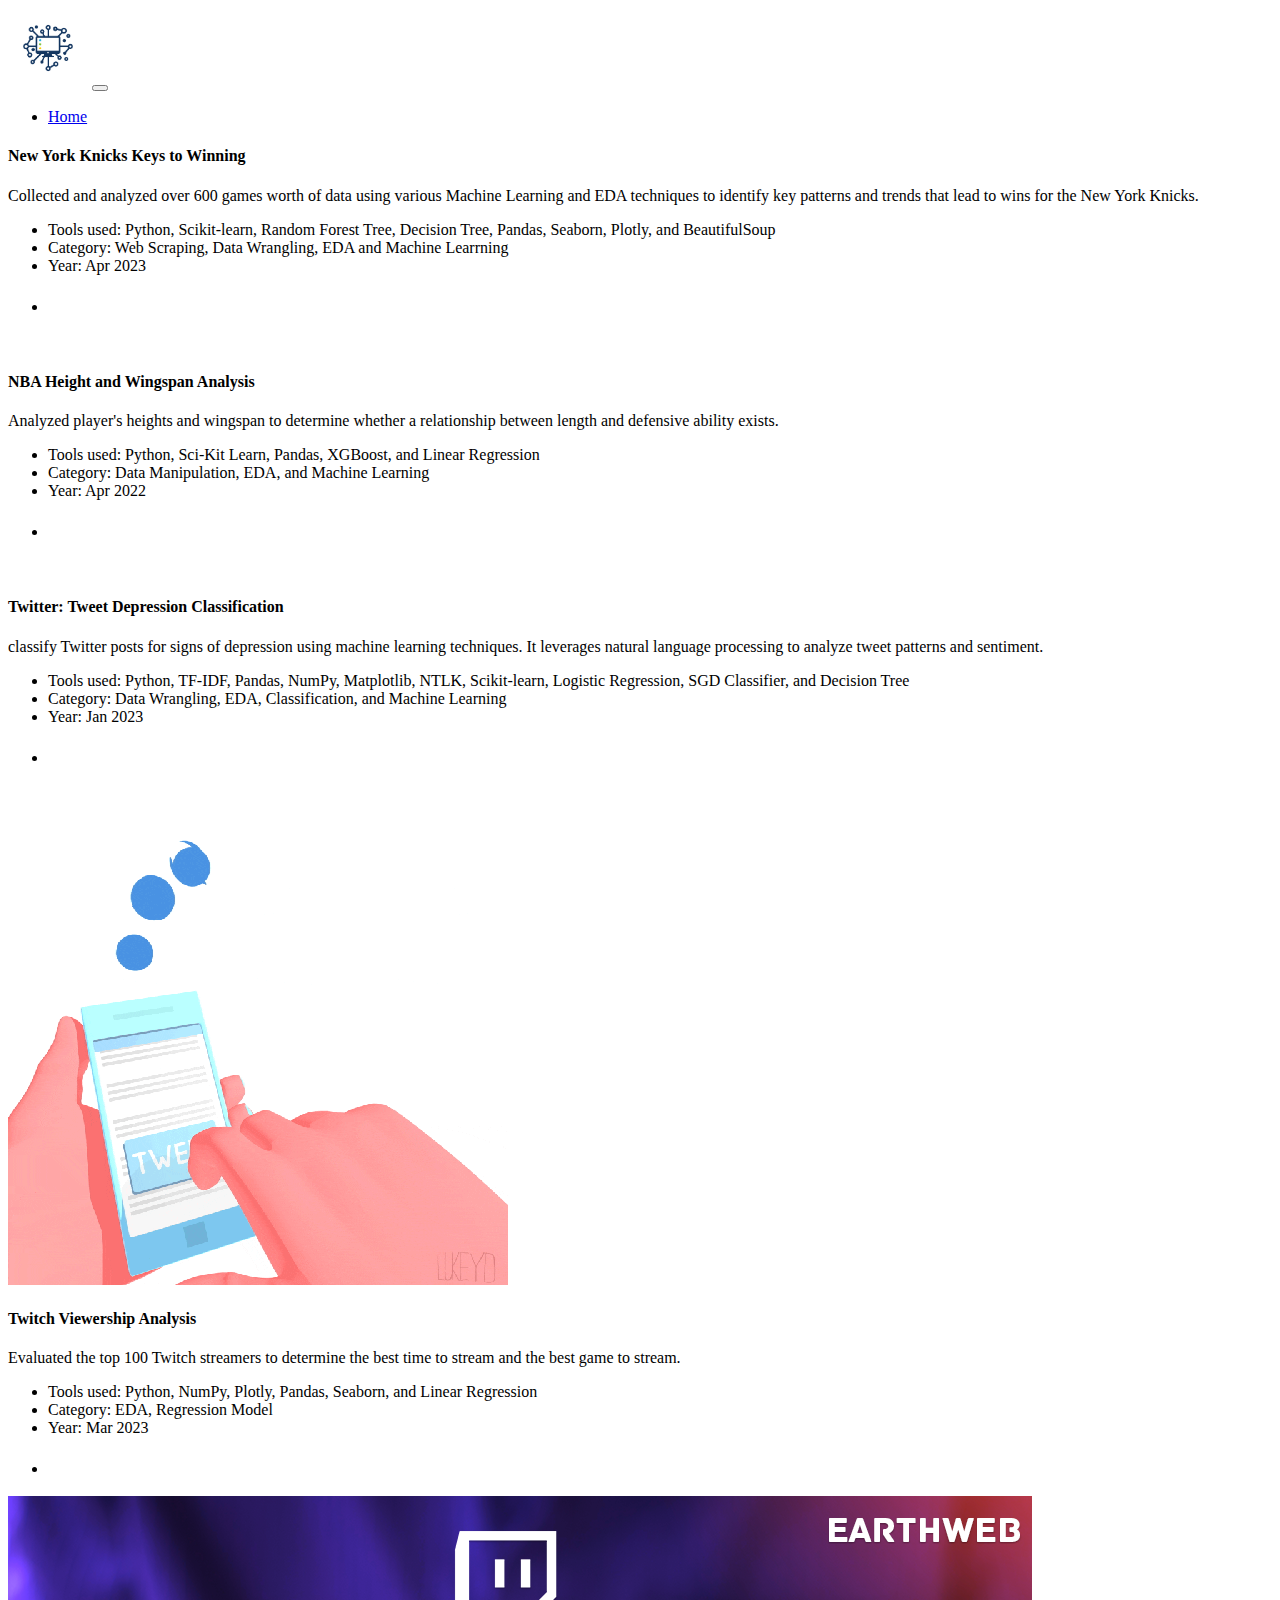
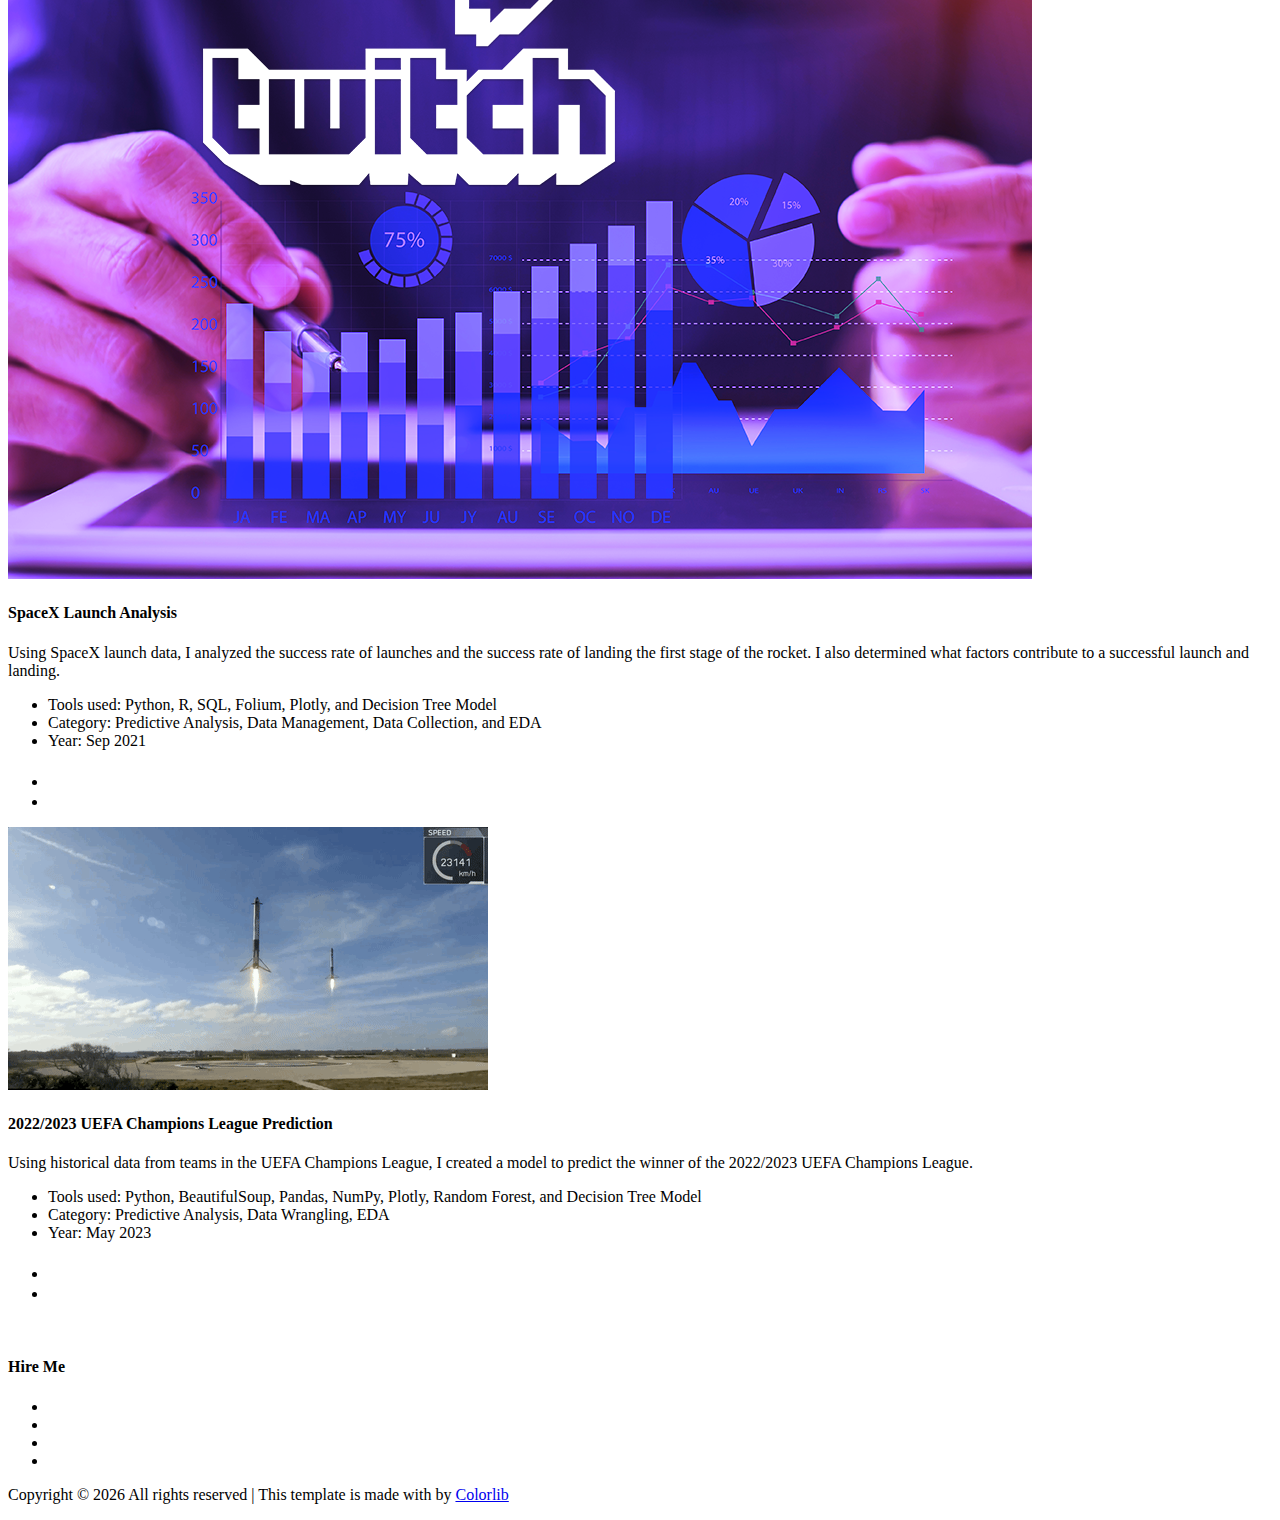
==== ds-projects.html @ 89e6c22e "Website" ====
<!DOCTYPE html>
<html lang="en">

<head>
  <!-- Required meta tags -->
  <meta charset="utf-8" />
  <meta name="viewport" content="width=device-width, initial-scale=1, shrink-to-fit=no" />
  <link rel="icon" href="img/gallery/spiral2.gif" type="image/gif" />
  <title>Data Science Projects</title>
  <!-- Bootstrap CSS -->
  <link href='https://d33wubrfki0l68.cloudfront.net/bundles/6e9fb2414d121234c1c0a8d49f884661f40d5da2.css' rel='stylesheet'/>
  
  
  
  
  
  
  <!-- main css -->
  <link href='https://d33wubrfki0l68.cloudfront.net/css/9321ab280ab662a8c6b8af6b83081fc24084a341/css/style.css' rel='stylesheet'/>
  <script src="https://kit.fontawesome.com/cacb60c650.js" crossorigin="anonymous"></script>
</head>

<body>
  <!--================Header Menu Area =================-->
  <header class="header_area">
    <div class="main_menu">
      <nav class="navbar navbar-expand-lg navbar-light">
        <div class="container">
          <!-- Brand and toggle get grouped for better mobile display -->
          <a class='navbar-brand' href='/'><img src="logo.jpg" width="80px" alt="" /></a>
          <button class="navbar-toggler" type="button" data-toggle="collapse" data-target="#navbarSupportedContent"
            aria-controls="navbarSupportedContent" aria-expanded="false" aria-label="Toggle navigation">
            <span class="icon-bar"></span>
            <span class="icon-bar"></span>
            <span class="icon-bar"></span>
          </button>
          <!-- Collect the nav links, forms, and other content for toggling -->
          <div class="collapse navbar-collapse offset" id="navbarSupportedContent">
            <ul class="nav navbar-nav menu_nav justify-content-end">
              <li class="nav-item">
                <a class='nav-link' href='/'>Home</a>
              </li>
            </ul>
          </div>
        </div>
      </nav>
    </div>
  </header>
  <!--================Header Menu Area =================-->

  <!--================ Start portfolio Banner Area =================-->

  <!--================ End Portfolio Banner Area =================-->

  <!--================ Start Portfolio Details Area =================-->
  <section class="portfolio_details_area section_gap">
    <div class="container">
      <div class="portfolio_details_inner">

        <div class="row">
          <div class="offset-md-1 col-md-6">
            <div class="portfolio_right_text mt-30">
              <h4>New York Knicks Keys to Winning</h4>
              <p>
                Collected and analyzed over 600 games worth of data using various Machine Learning and EDA techniques to identify key patterns and trends that lead to wins for the New York Knicks.
              </p>
              <ul class="list">
                <li>
                  <span>Tools used</span>: Python, Scikit-learn, Random Forest Tree, Decision Tree, Pandas, Seaborn, Plotly, and BeautifulSoup
                <li><span>Category</span>: Web Scraping, Data Wrangling, EDA and Machine Learrning</li>
                <li><span>Year</span>: Apr 2023</li>
              </ul>
              <ul class="list social_details">
                <li>
                  <a href="https://github.com/Almadam1/Knicks-Keys-To-Winning"
                    target='_blank'><i class="fab fa-github" style="font-size:24px"></i>
                  </a>
                </li>
                  <a href="https://docs.google.com/presentation/d/1S7R_-AoevNMm-_3yv2B_z0_JuKFMd90P/edit?usp=sharing&ouid=108387860867160301877&rtpof=true&sd=true"
                    target='_blank'><i class="fab fa-google" style="font-size:24px"></i>
                    </a>
                </li>
              </ul>
            </div>
          </div>
          <div class=" col-md-4">
            <div class="left_img">
              <img class="img-fluid" src="img/gallery/knicks.gif" alt="" />
            </div>
          </div>
        </div>

        <div class="row">
          <div class="offset-md-1 col-md-6">
            <div class="portfolio_right_text mt-30">
              <h4>NBA Height and Wingspan Analysis</h4>
              <p>
                Analyzed player's heights and wingspan to determine whether a relationship between length and defensive ability exists.
              </p>
              <ul class="list">
                <li>
                  <span>Tools used</span>: Python, Sci-Kit Learn, Pandas, XGBoost, and Linear Regression
                </li>
                <li><span>Category</span>: Data Manipulation, EDA, and Machine Learning </li>
                <li><span>Year</span>: Apr 2022</li>
              </ul>
              <ul class="list social_details">
                <li>
                  <a href="https://www.kaggle.com/code/ahmedalmadami/nba-height-wingspan-and-defense-analysis" target='_blank'><i class="fab fa-kaggle"
                      style="font-size:24px"></i>
                  </a>
                </li>
              </ul>
            </div>
          </div>
          <div class=" col-md-4">
            <div class="left_img">
              <img class="img-fluid" src="img/gallery/height.gif" alt="" />
            </div>
          </div>
        </div>

        <div class="row">
          <div class="offset-md-1 col-md-6">
            <div class="portfolio_right_text mt-30">
              <h4>Twitter: Tweet Depression Classification</h4>
              <p>
                classify Twitter posts for signs of depression using machine learning techniques.
                 It leverages natural language processing to analyze tweet patterns and sentiment.
              </p>
              <ul class="list">
                <li>
                  <span>Tools used</span>: Python, TF-IDF, Pandas, NumPy, Matplotlib, NTLK, Scikit-learn, Logistic Regression, SGD Classifier, and Decision Tree
                </li>
                <li><span>Category</span>: Data Wrangling, EDA, Classification, and Machine Learning</li>
                <li><span>Year</span>: Jan 2023</li>
              </ul>
              <ul class="list social_details">
                <li>
                  <a href="https://github.com/Almadam1/Tweet-Classification/" target='_blank'><i
                      class="fab fa-github" style="font-size:24px"></i>
                  </a>
                </li>
                  <a href="https://www.kaggle.com/code/ahmedalmadami/twitter-depression-classification"
                    target='_blank'><i class="fab fa-kaggle" style="font-size:24px"></i>
                    </a>

              </ul>
            </div>
          </div>
          <div class=" col-md-4">
            <div class="left_img">
              <img class="img-fluid" src="img/gallery/twitterd.gif" alt="" />
            </div>
          </div>
        </div>

        <div class="row">
          <div class="offset-md-1 col-md-6">
            <div class="portfolio_right_text mt-30">
              <h4>Twitch Viewership Analysis</h4>
              <p>
                Evaluated the top 100 Twitch streamers to determine the best time to stream and the best game to stream.
              </p>
              <ul class="list">
                <li>
                  <span>Tools used</span>: Python, NumPy, Plotly, Pandas, Seaborn, and Linear Regression
                </li>
                <li><span>Category</span>: EDA, Regression Model</li>
                <li><span>Year</span>: Mar 2023</li>
              </ul>
              <ul class="list social_details">
                <li>
                  <a href="https://www.kaggle.com/code/ahmedalmadami/twitch-viewership-analysis" target='_blank'><i class="fab fa-kaggle"
                      style="font-size:24px"></i>
                  </a>
                </li>
              </ul>
            </div>
          </div>
          <div class=" col-md-4">
            <div class="left_img">
              <img class="img-fluid" src="img/gallery/twitch.webp" alt="" />
            </div>
          </div>
        </div>

        <div class="row">
          <div class="offset-md-1 col-md-6">
            <div class="portfolio_right_text mt-30">
              <h4>SpaceX Launch Analysis</h4>
              <p>
                Using SpaceX launch data, I analyzed the success rate of launches and the success rate of landing the first stage of the rocket.
                I also determined what factors contribute to a successful launch and landing.
              </p>
              <ul class="list">
                <li>
                  <span>Tools used</span>: Python, R, SQL, Folium, Plotly, and Decision Tree Model
                </li>
                <li><span>Category</span>: Predictive Analysis, Data Management, Data Collection, and EDA </li>
                <li><span>Year</span>: Sep 2021</li>
              </ul>
              <ul class="list social_details">
                <li>
                  <a href="https://docs.google.com/presentation/d/1pZbLDklRQ4jznfT0F1EU2PeZ2vCc05so/edit?usp=sharing&ouid=108387860867160301877&rtpof=true&sd=true"
                    target='_blank'><i class="fab fa-google" style="font-size:24px"></i></a>
                </li>
                <li>
                </li>
              </ul>
            </div>
          </div>
          <div class="col-md-4">
            <div class="left_img">
              <img class="img-fluid" src="img/gallery/spaceX.gif" alt="" />
            </div>
          </div>
        </div>
        <div class="row">
          <div class="offset-md-1 col-md-6">
            <div class="portfolio_right_text mt-30">
              <h4>2022/2023 UEFA Champions League Prediction </h4>
              <p>
                Using historical data from teams in the UEFA Champions League, I created a model to predict the winner of the 2022/2023 UEFA Champions League.
              </p>
              <ul class="list">
                <li>
                  <span>Tools used</span>: Python, BeautifulSoup, Pandas, NumPy, Plotly, Random Forest, and Decision Tree Model
                  
                </li>
                <li><span>Category</span>: Predictive Analysis, Data Wrangling, EDA</li>
                <li><span>Year</span>: May 2023</li>
              </ul>
              <ul class="list social_details">
                <li>
                  <a href="https://docs.google.com/presentation/d/1k201UmA6Ut8tGzDFlxoIVsOUIyeZTxsJ/edit?usp=sharing&ouid=108387860867160301877&rtpof=true&sd=true" target='_blank'><i class="fab fa-google"
                      style="font-size:24px"></i>
                  </a>
                </li>
                <li>
                </li>
              </ul>
            </div>
          </div>
          <div class="col-md-4">
            <div class="left_img">
              <img class="img-fluid" src="img/gallery/champions.gif" alt="" />
            </div>
          </div>
        </div>


  <!--================ Start Portfolio Details Area =================-->

  <!--================Footer Area =================-->
  <footer class="footer_area section_gap" id="contact-me">
    <div class="container">
      <div class="row footer_inner justify-content-center">
        <div class="col-lg-6 text-center">
          <aside class="f_widget social_widget">
            <div class="f_title">
              <h4>Hire Me</h4>
            </div>
            <ul class="list">
              <li>
                <a href="https://www.linkedin.com/in/ahmedalmadami//"><i class="fab fa-linkedin"></i></a>
              </li>
              <li>
                <a href="https://twitter.com/ahmedalmadami"><i class="fab fa-twitter"></i></a>
              </li>
              <li>
                <a href="https://www.kaggle.com/ahmedalmadami"><i class="fab fa-kaggle"></i></a>
              </li>
              <li>
                <a href="https://github.com/Almadam1"><i class="fab fa-github"></i></a>
              </li>
            </ul>
          </aside>
          <div class="copyright">
            <p>
              <!-- Link back to Colorlib can't be removed. Template is licensed under CC BY 3.0. -->
              Copyright &copy;
              <script>
                document.write(new Date().getFullYear());
              </script>
              All rights reserved | This template is made with
              <i class="fab fa-heart-o" aria-hidden="true"></i> by
              <a href="https://colorlib.com" target="_blank">Colorlib</a>
              <!-- Link back to Colorlib can't be removed. Template is licensed under CC BY 3.0. -->
            </p>
          </div>
        </div>
      </div>
    </div>
  </footer>
  <!--================End Footer Area =================-->

  <!-- Optional JavaScript -->
  <!-- jQuery first, then Popper.js, then Bootstrap JS -->
  <script src='https://d33wubrfki0l68.cloudfront.net/bundles/c16f53f8ac24ba7651ceab046c475290825df39a.js'></script>
  <!--gmaps Js-->
  <script src="https://maps.googleapis.com/maps/api/js?key=AIzaSyCjCGmQ0Uq4exrzdcL6rvxywDDOvfAu6eE"></script>
  <script src='https://d33wubrfki0l68.cloudfront.net/bundles/4b8f1bc563e6fb08941cffa53469e643748c89f0.js'></script>
</body>

</html>
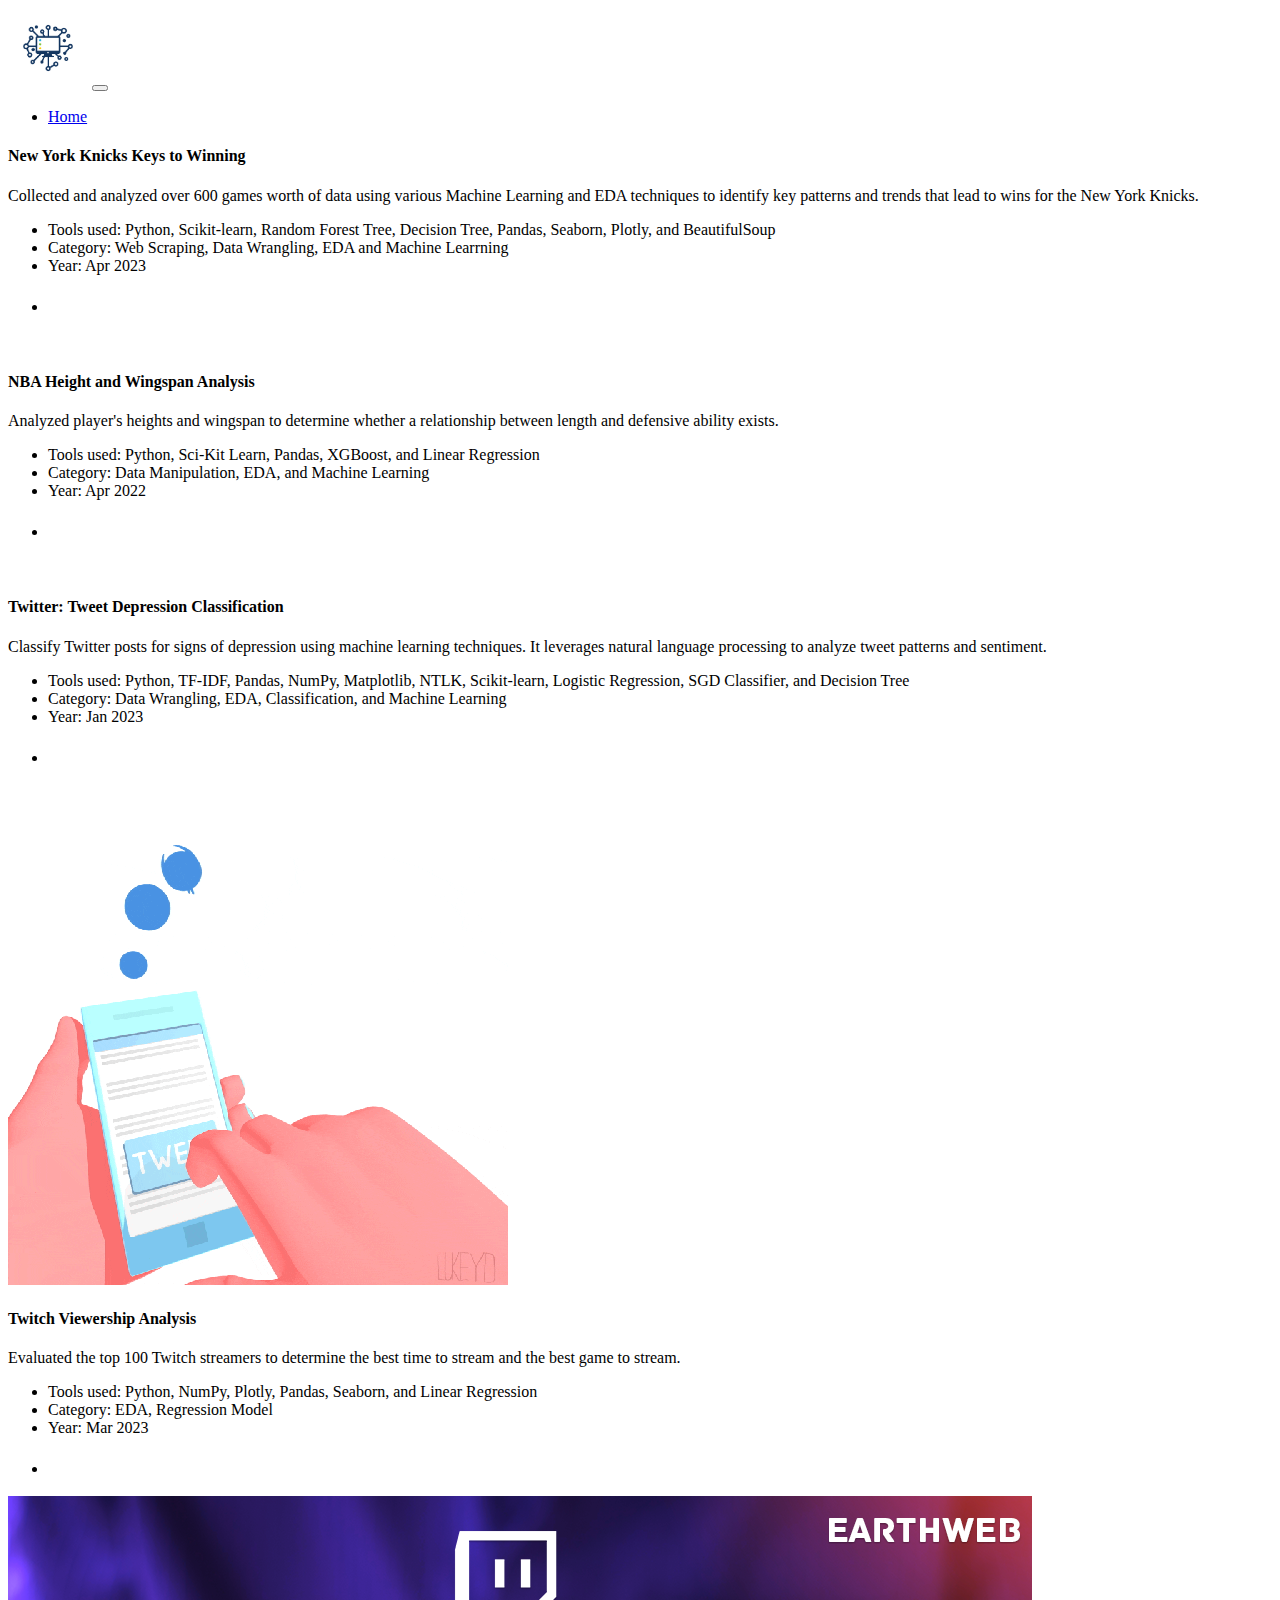
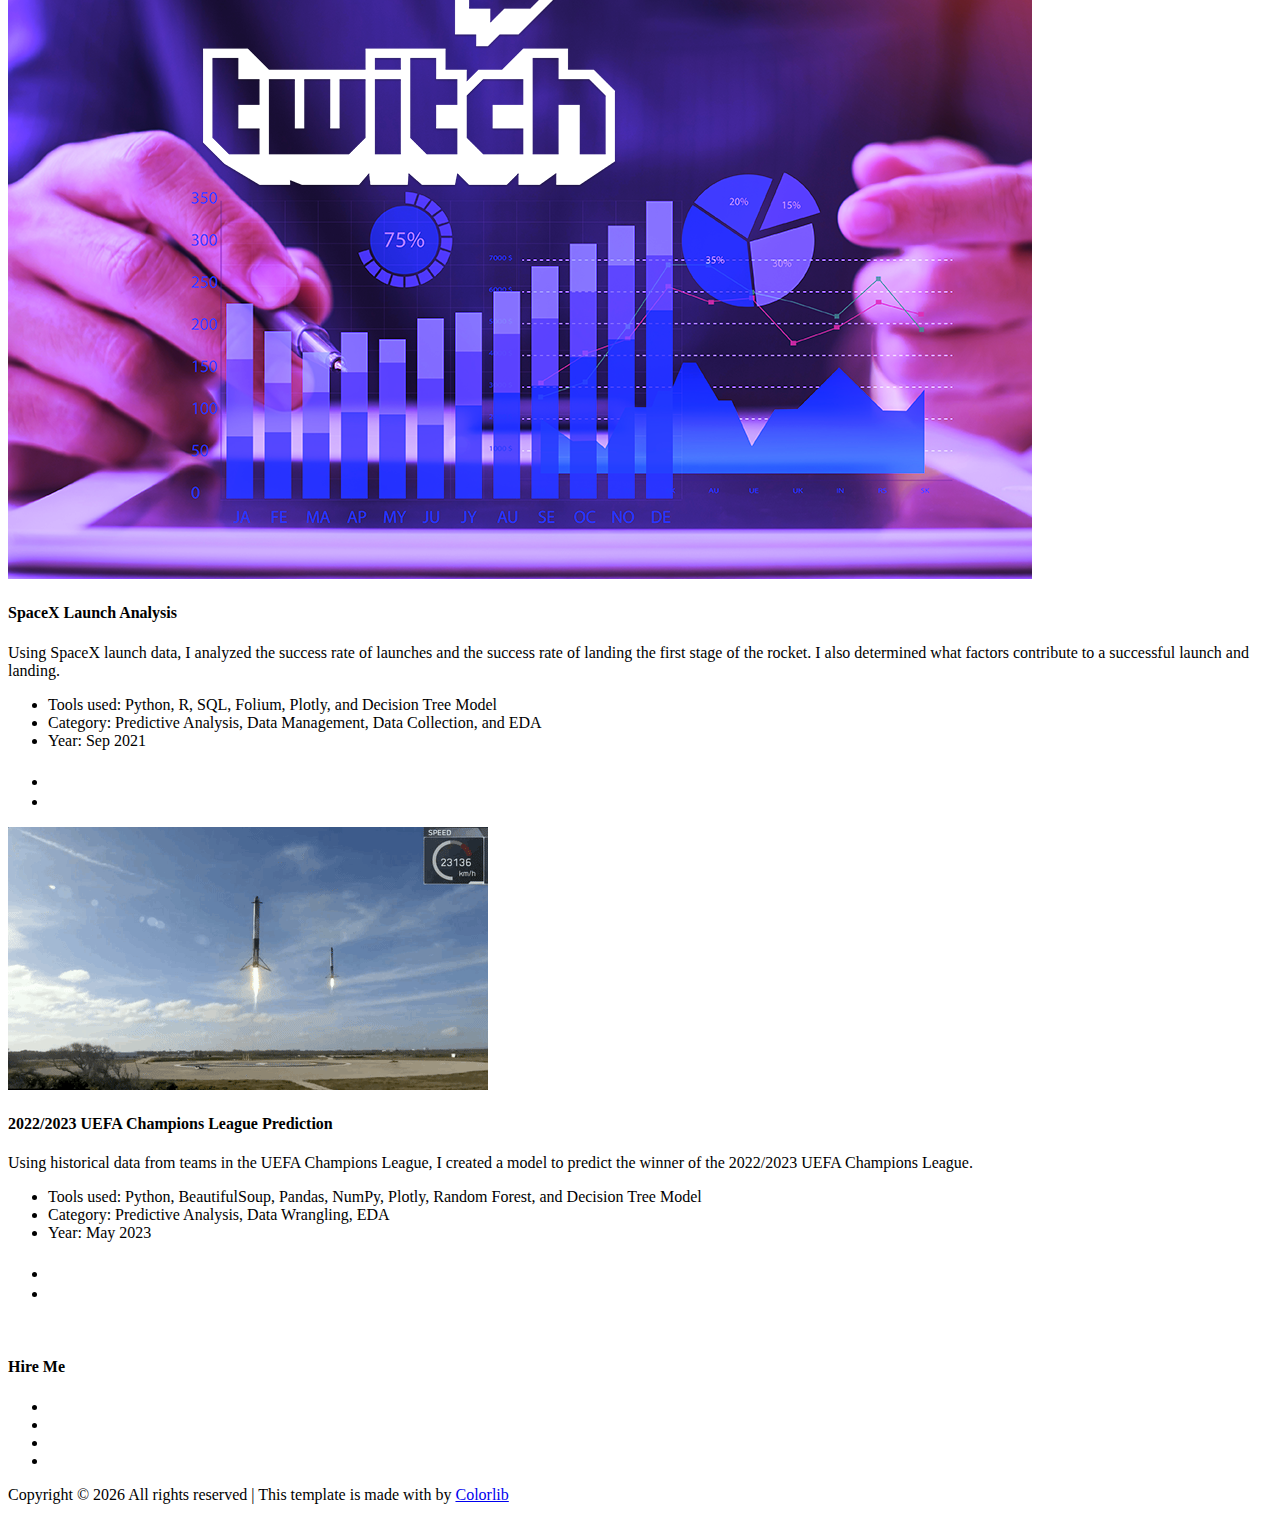
==== commit 49e17072: "Contact Form" ====
--- a/ds-projects.html
+++ b/ds-projects.html
@@ -125,7 +125,7 @@
             <div class="portfolio_right_text mt-30">
               <h4>Twitter: Tweet Depression Classification</h4>
               <p>
-                classify Twitter posts for signs of depression using machine learning techniques.
+                Classify Twitter posts for signs of depression using machine learning techniques.
                  It leverages natural language processing to analyze tweet patterns and sentiment.
               </p>
               <ul class="list">
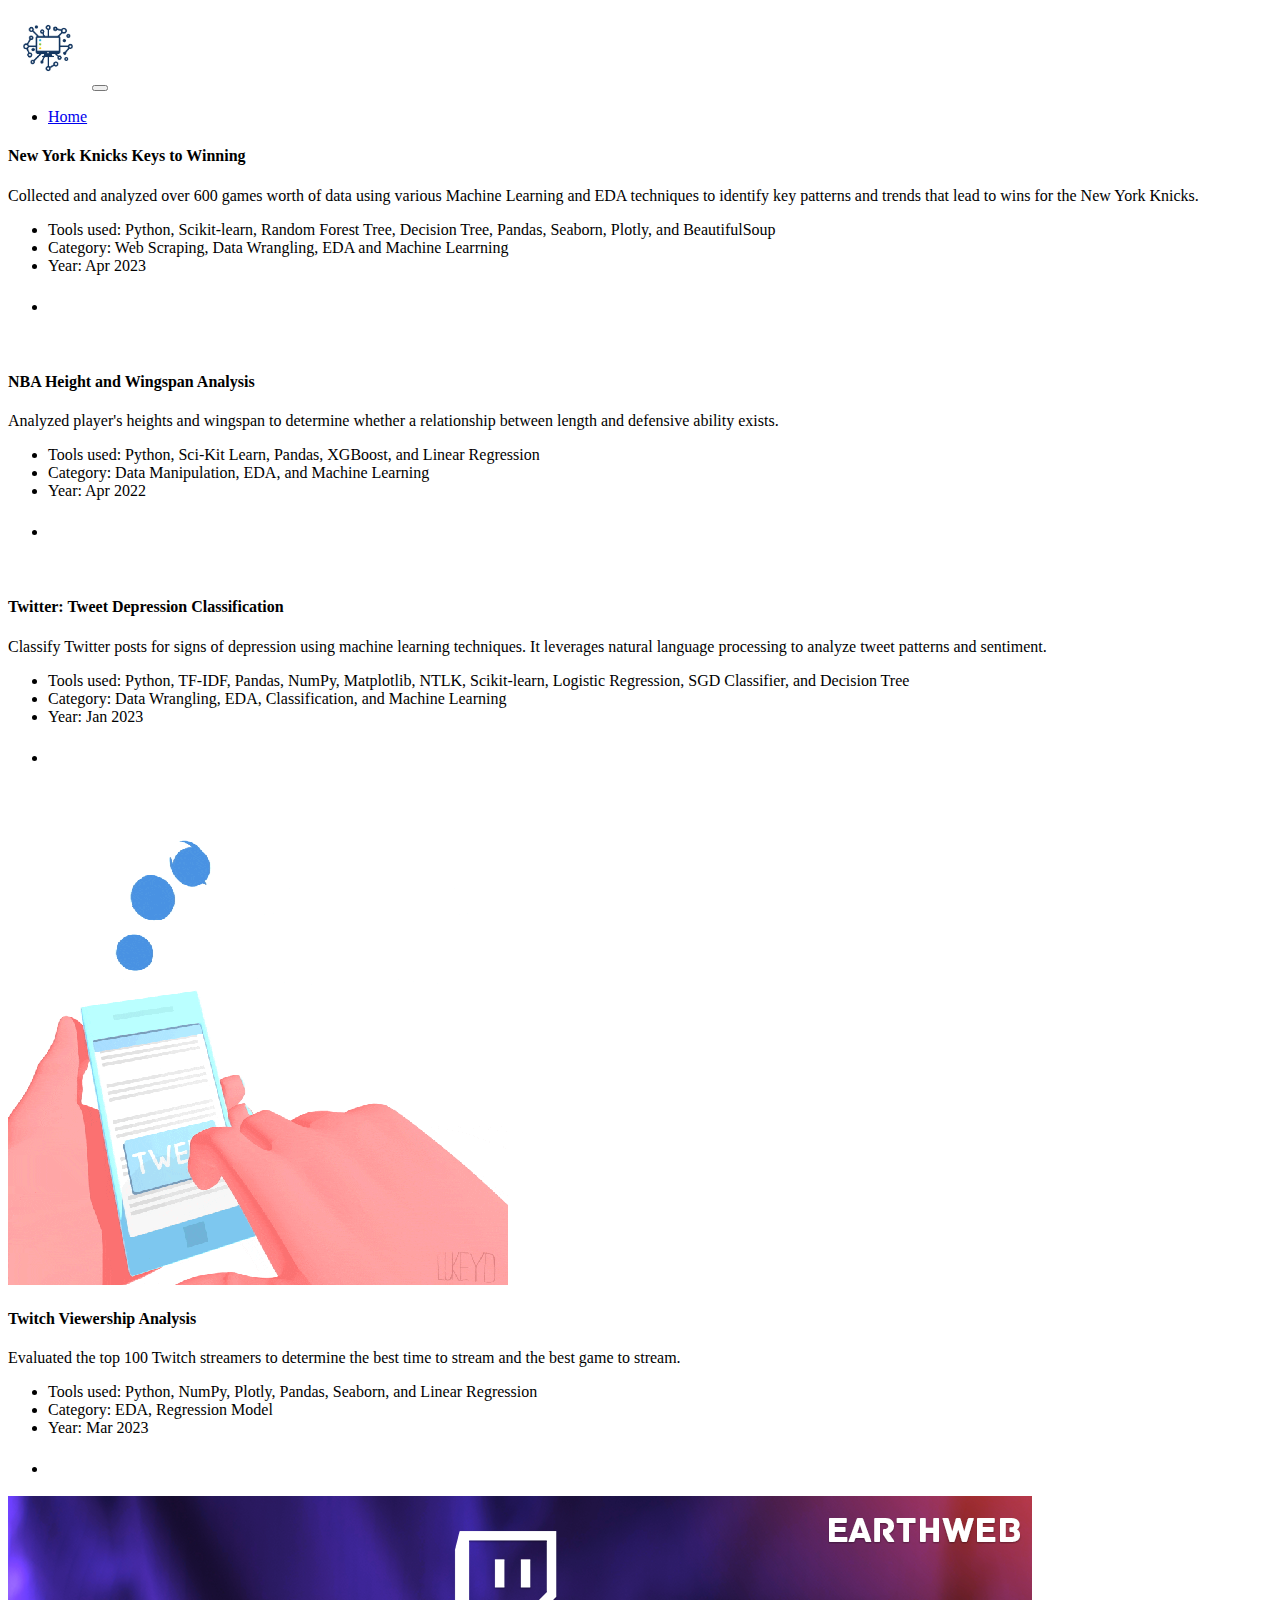
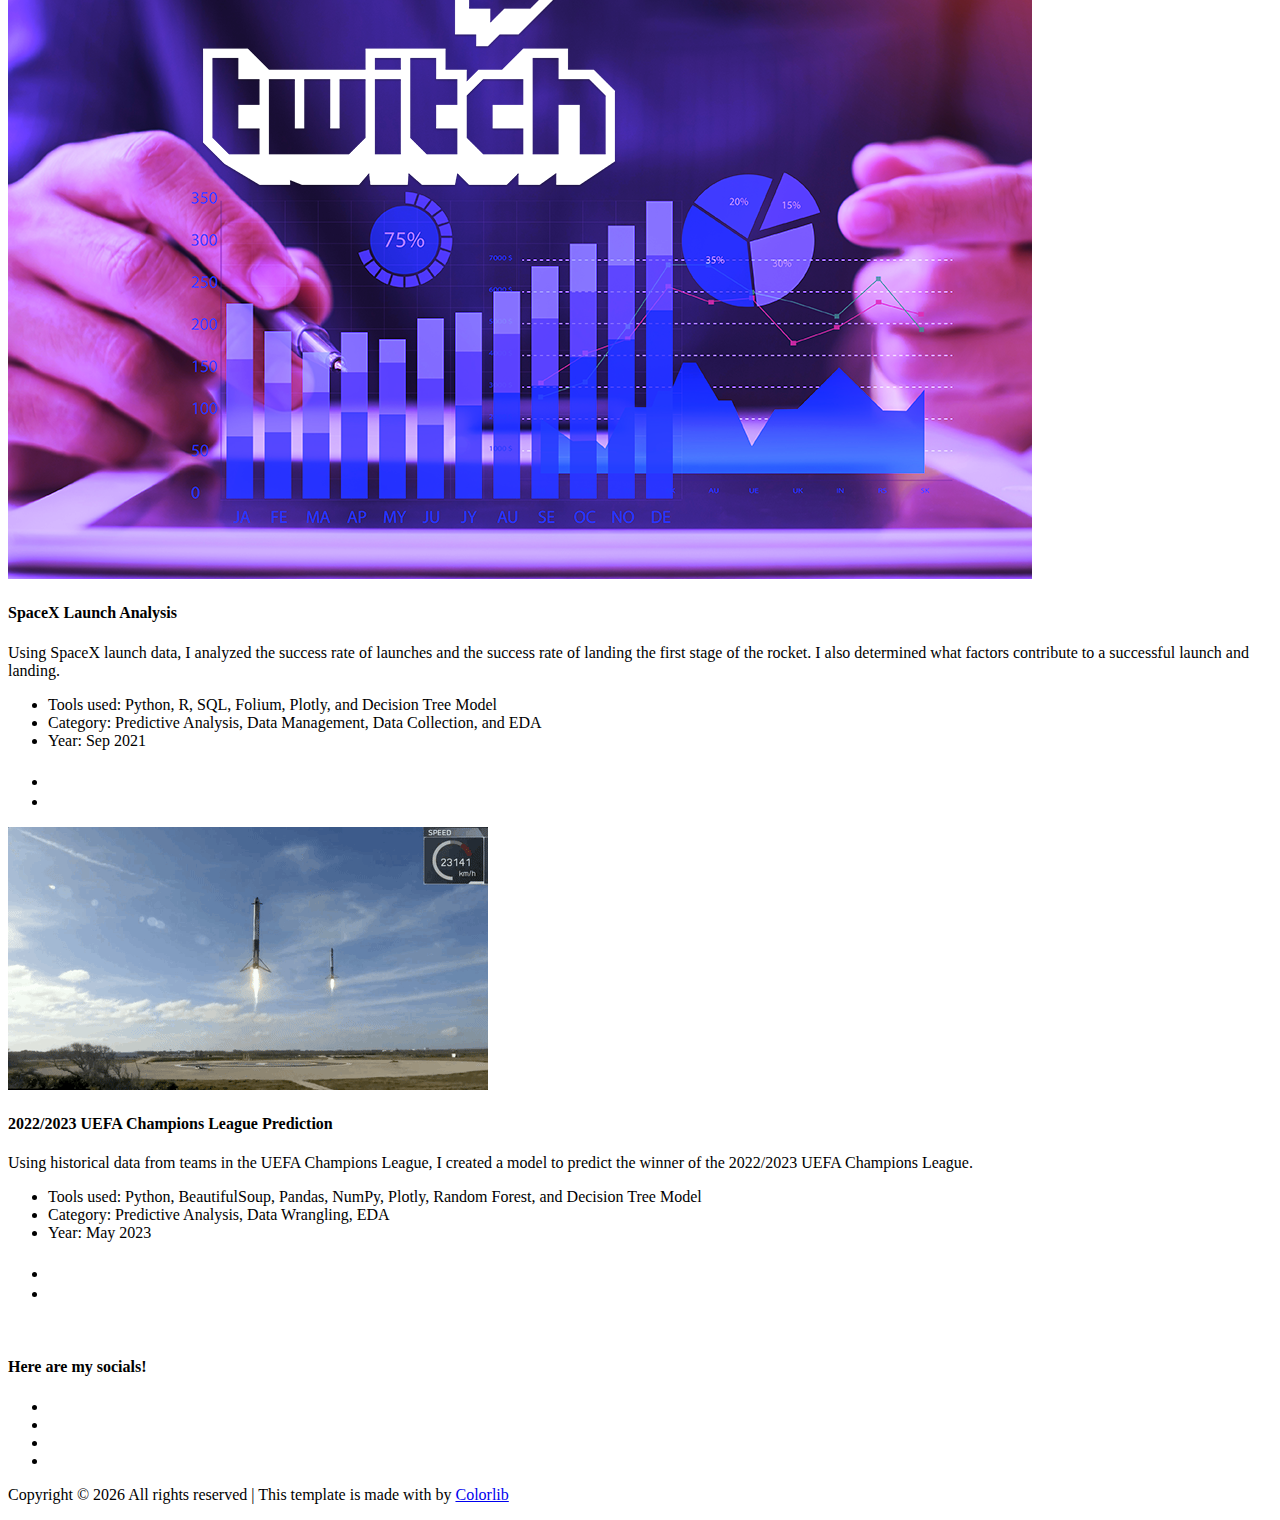
==== commit 702cec8f: "Update ds-projects.html" ====
--- a/ds-projects.html
+++ b/ds-projects.html
@@ -259,7 +259,7 @@
         <div class="col-lg-6 text-center">
           <aside class="f_widget social_widget">
             <div class="f_title">
-              <h4>Hire Me</h4>
+              <h4>Here are my socials!</h4>
             </div>
             <ul class="list">
               <li>
@@ -303,4 +303,4 @@
   <script src='https://d33wubrfki0l68.cloudfront.net/bundles/4b8f1bc563e6fb08941cffa53469e643748c89f0.js'></script>
 </body>
 
-</html>+</html>
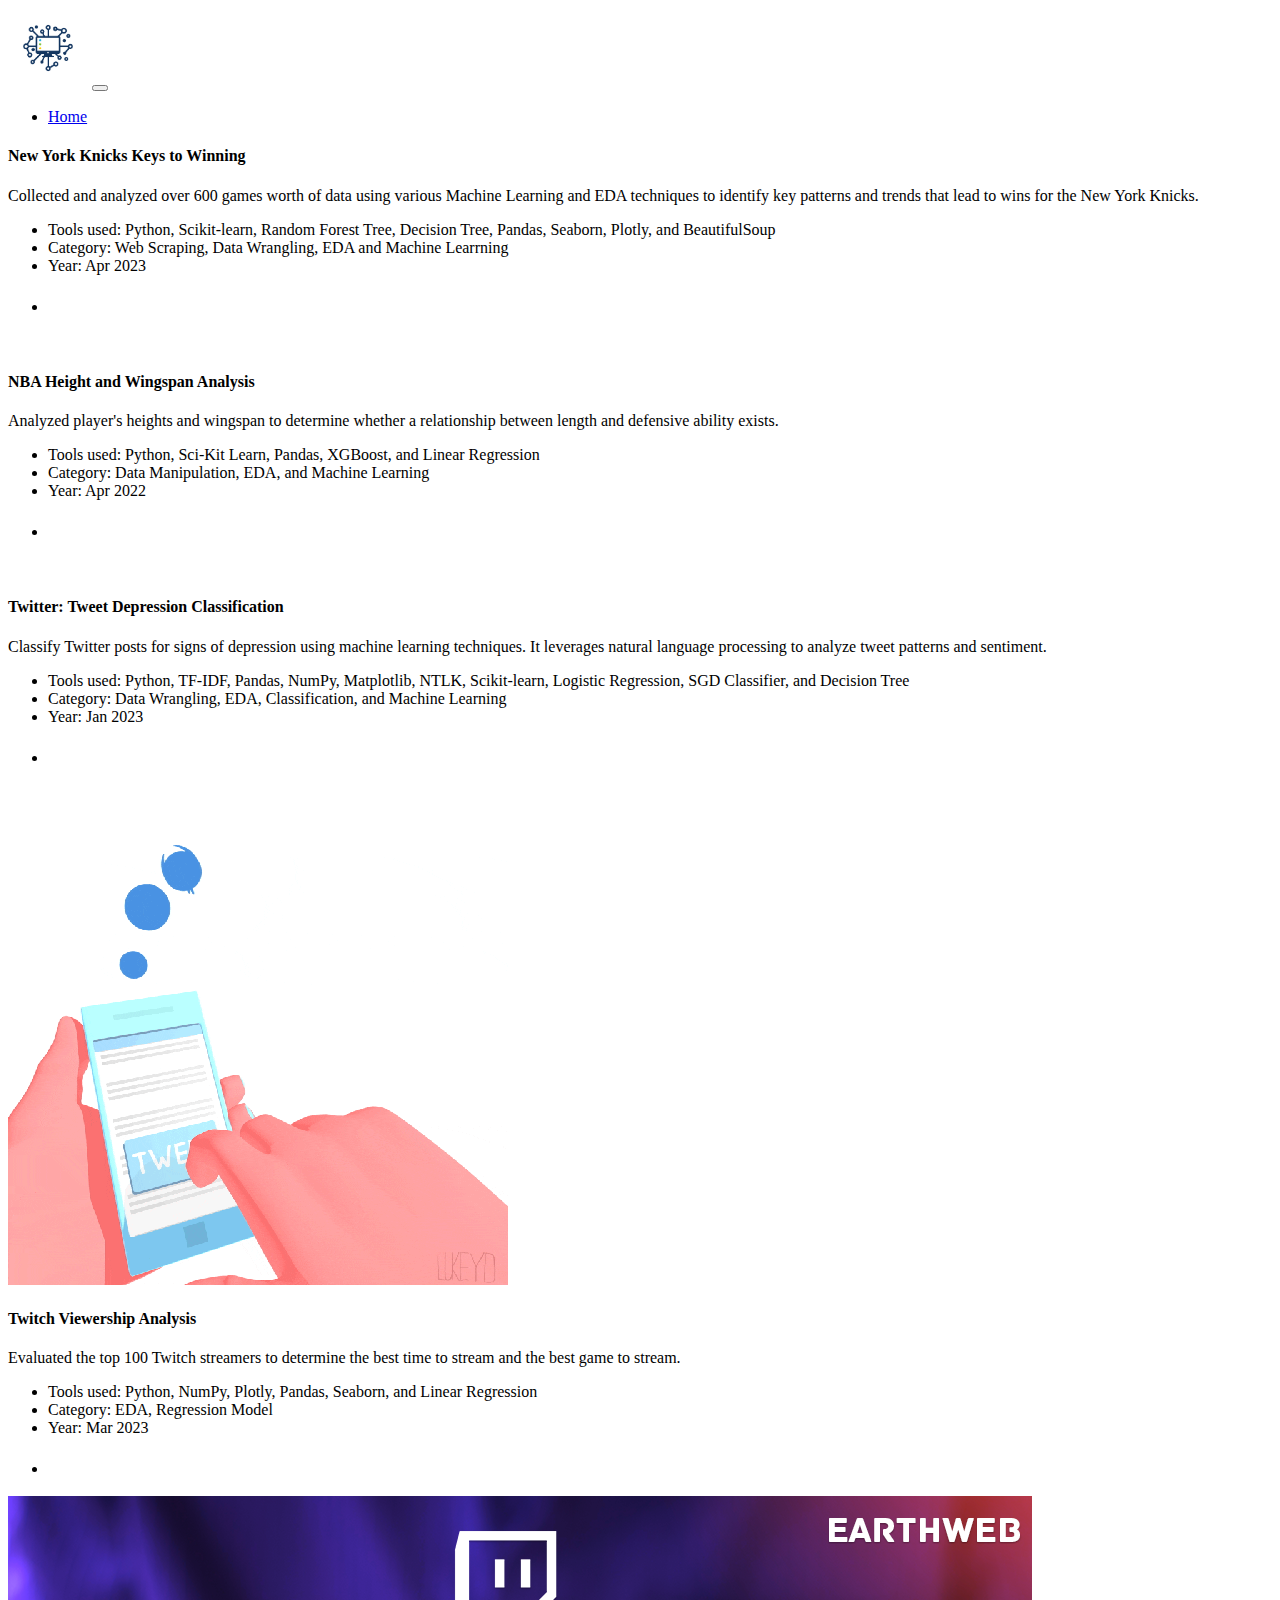
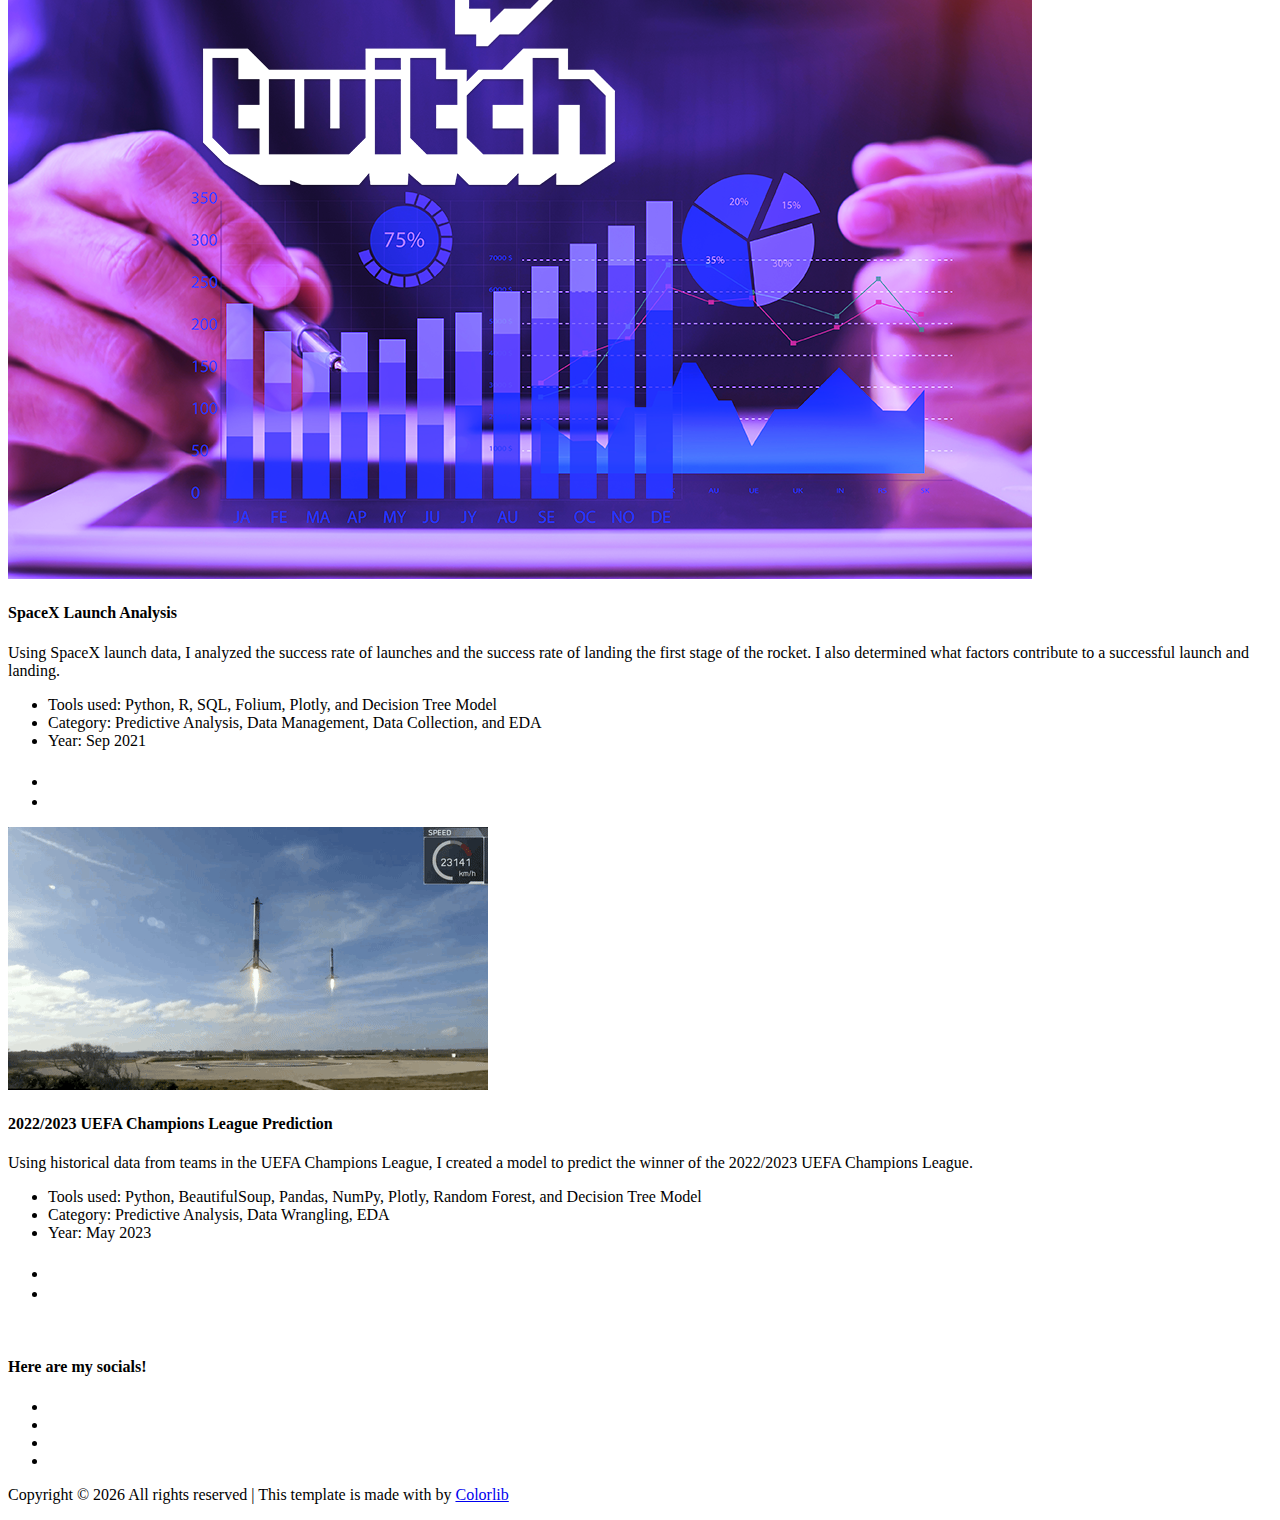
==== commit 5362334a: "Merge branch 'main' of https://github.com/Almadam1/Almadam1.github.io" ====
(no text change in the page or its own stylesheets)
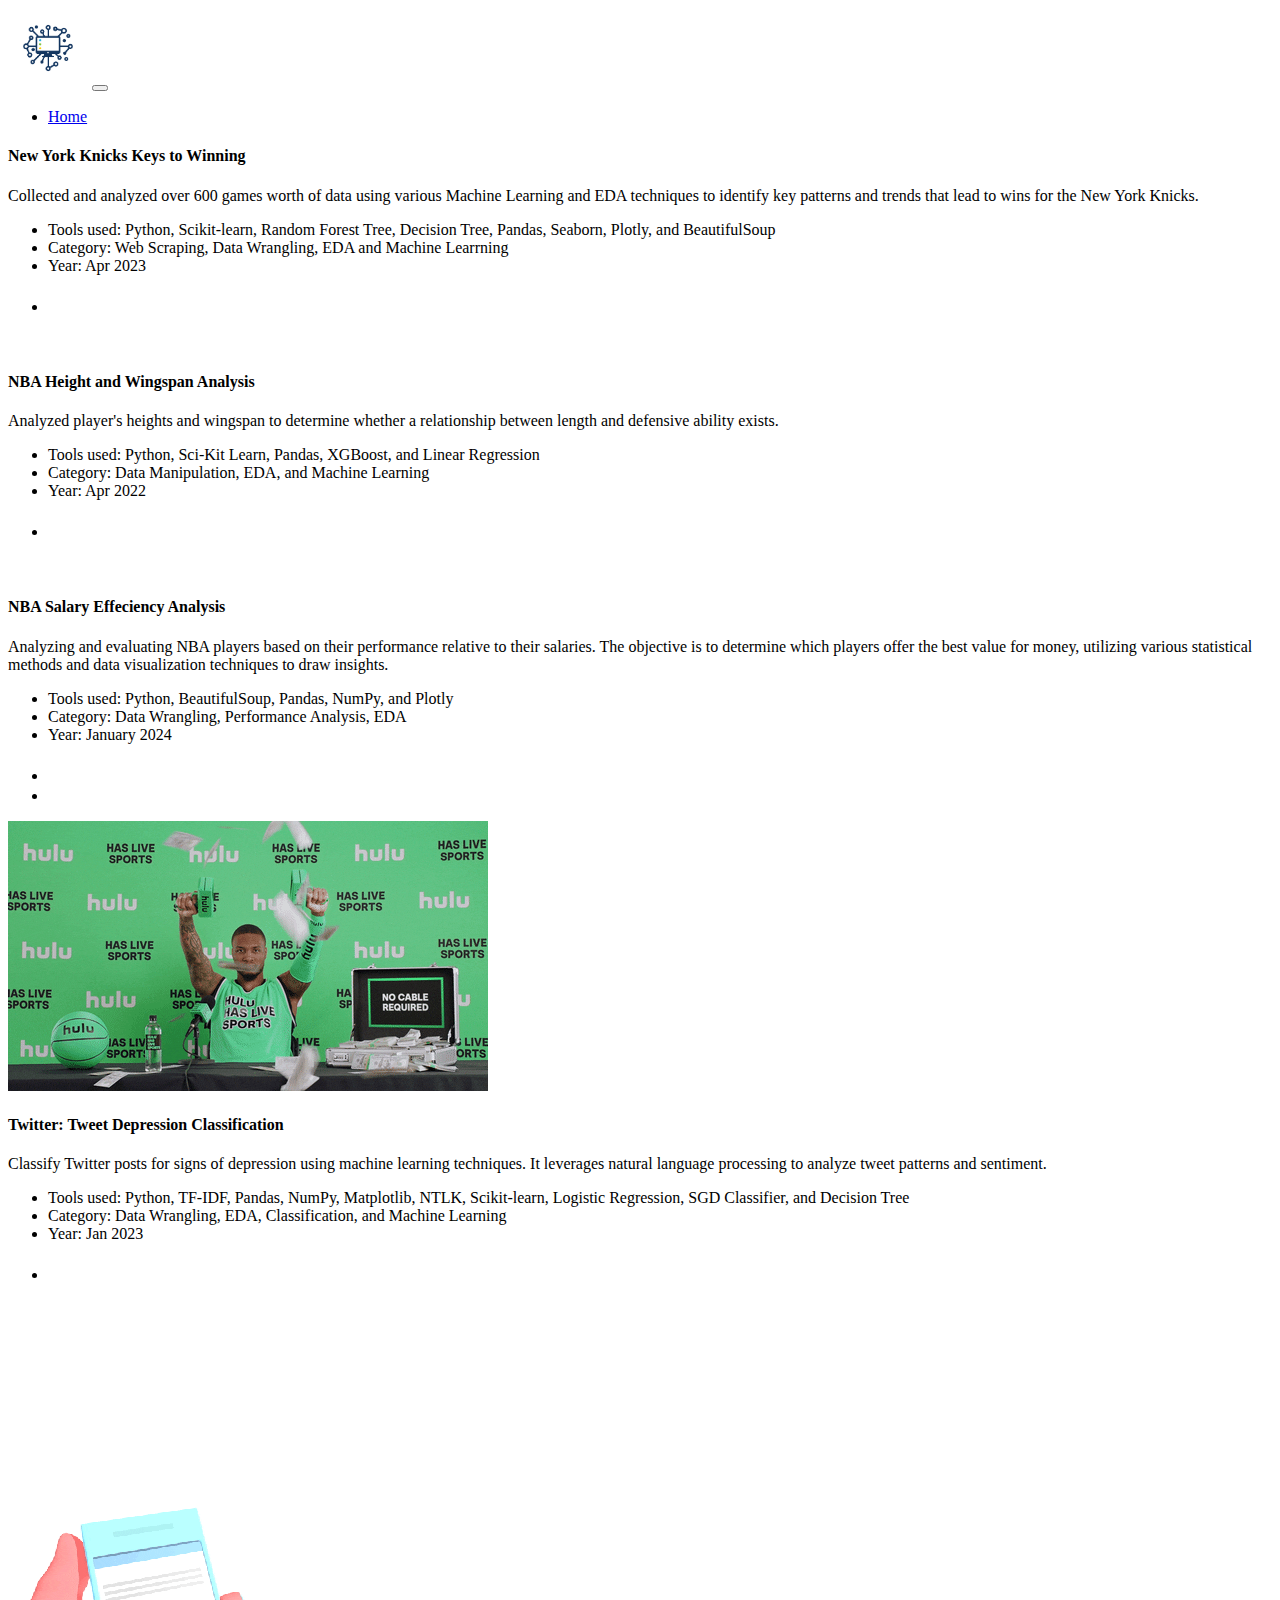
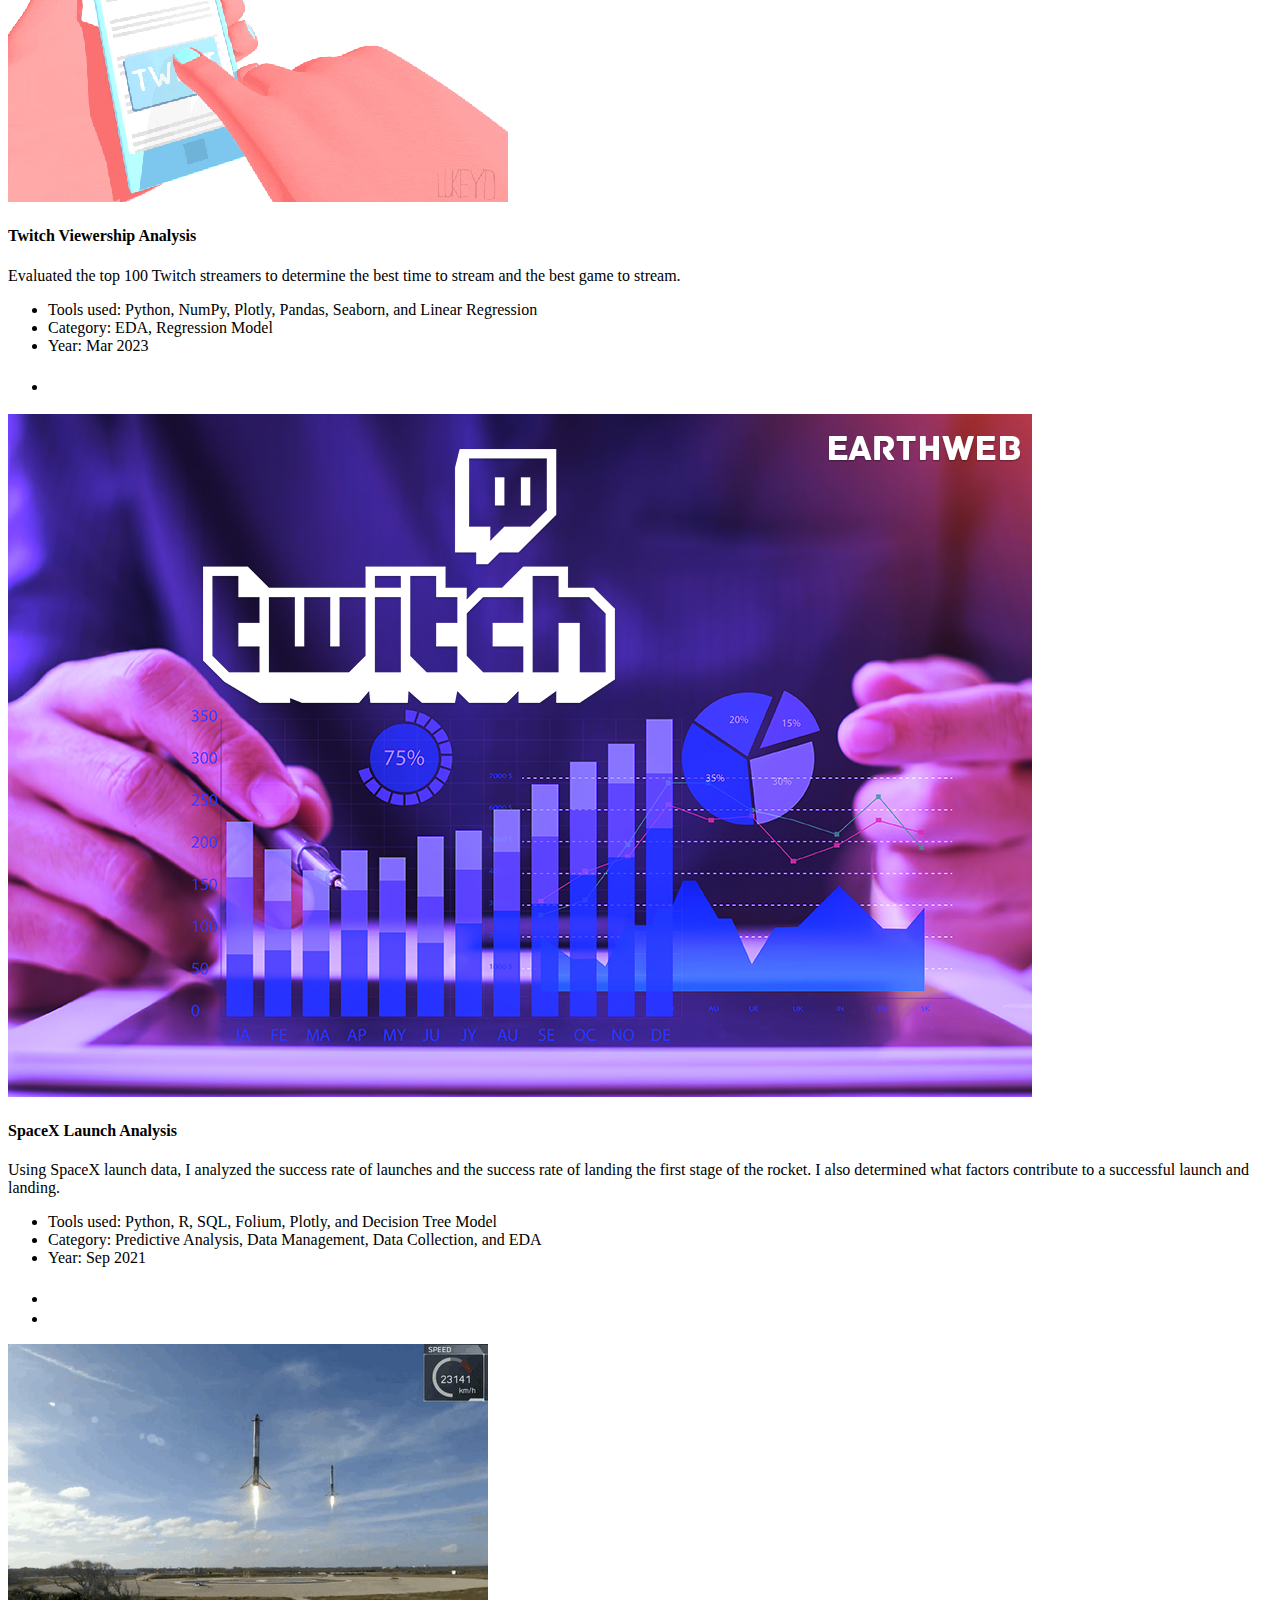
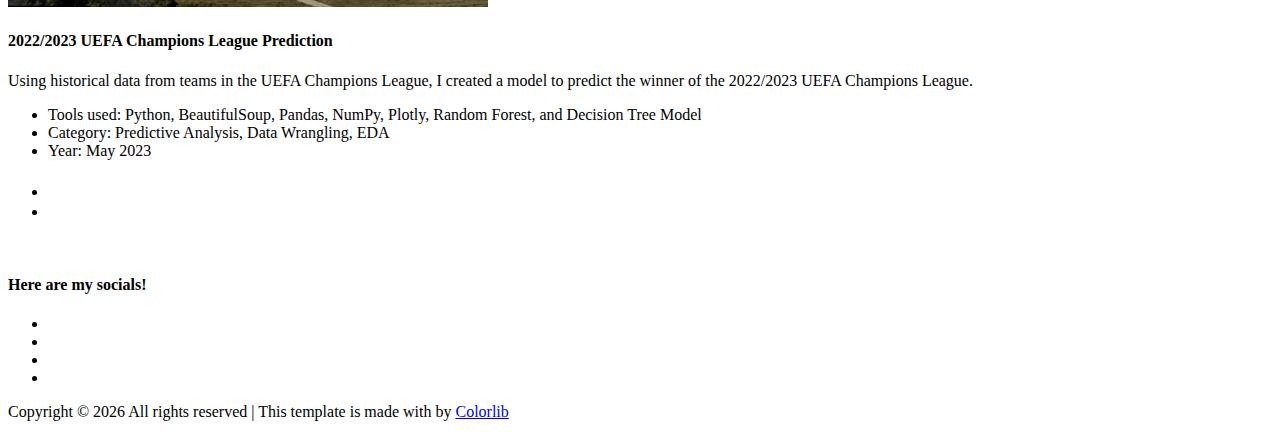
==== commit 186b343f: "Update ds-projects.html" ====
--- a/ds-projects.html
+++ b/ds-projects.html
@@ -123,6 +123,39 @@
         <div class="row">
           <div class="offset-md-1 col-md-6">
             <div class="portfolio_right_text mt-30">
+              <h4>NBA Salary Effeciency Analysis</h4>
+              <p>
+                Analyzing and evaluating NBA players based on their performance relative to their salaries. The objective is to determine which players offer the best value for money, utilizing various statistical methods and data visualization techniques to draw insights. 
+              </p>
+              <ul class="list">
+                <li>
+                  <span>Tools used</span>: Python, BeautifulSoup, Pandas, NumPy, and Plotly
+                  
+                </li>
+                <li><span>Category</span>: Data Wrangling, Performance Analysis, EDA</li>
+                <li><span>Year</span>: January 2024</li>
+              </ul>
+              <ul class="list social_details">
+                <li>
+                  <a href="https://www.kaggle.com/code/ahmedalmadami/nba-players-value-for-money" target='_blank'><i class="fab fa-kaggle"
+                      style="font-size:24px"></i>
+                  </a>
+                </li>
+                <li>
+                </li>
+              </ul>
+            </div>
+          </div>
+          <div class="col-md-4">
+            <div class="left_img">
+              <img class="img-fluid" src="img/gallery/nba_money.gif" alt="" />
+            </div>
+          </div>
+        </div>
+
+        <div class="row">
+          <div class="offset-md-1 col-md-6">
+            <div class="portfolio_right_text mt-30">
               <h4>Twitter: Tweet Depression Classification</h4>
               <p>
                 Classify Twitter posts for signs of depression using machine learning techniques.
